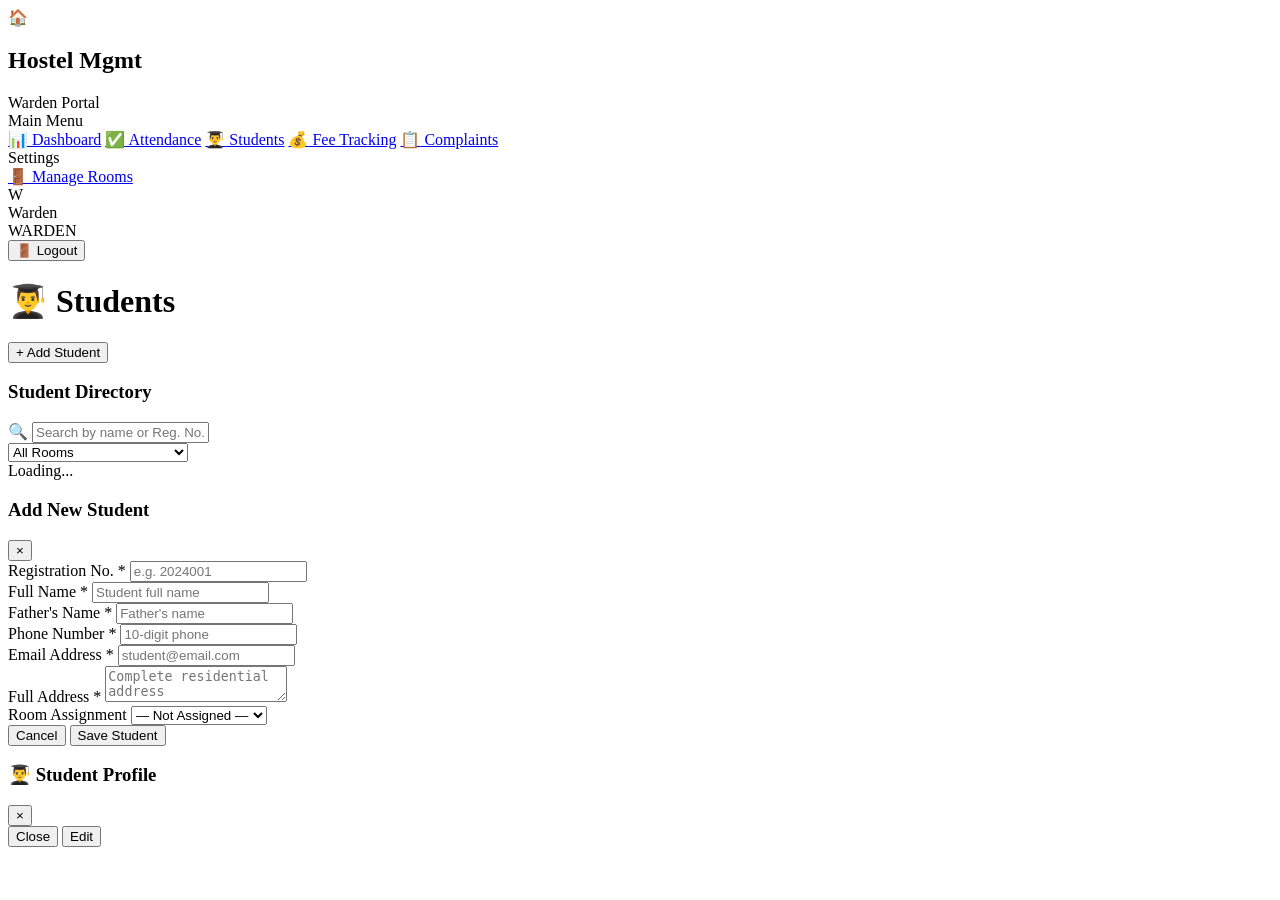
==== backend/src/main/resources/static/students.html @ d0fc54f1 "Implement complete Hostel Management System - Spring Boot + HTML/CSS/JS + MySQL Co-authored-by: Prad" ====
<!DOCTYPE html>
<html lang="en">
<head>
    <meta charset="UTF-8">
    <meta name="viewport" content="width=device-width, initial-scale=1.0">
    <title>Students – Hostel Management</title>
    <link rel="stylesheet" href="/css/style.css">
</head>
<body>
<div class="app-layout">
    <aside class="sidebar">
        <div class="sidebar-header">
            <span class="logo-icon">🏠</span>
            <div class="logo-text"><h2>Hostel Mgmt</h2><span>Warden Portal</span></div>
        </div>
        <nav class="sidebar-nav">
            <div class="nav-section-title">Main Menu</div>
            <a href="/dashboard.html" class="nav-link" data-page="dashboard"><span class="nav-icon">📊</span> Dashboard</a>
            <a href="/attendance.html" class="nav-link" data-page="attendance"><span class="nav-icon">✅</span> Attendance</a>
            <a href="/students.html" class="nav-link" data-page="students"><span class="nav-icon">👨‍🎓</span> Students</a>
            <a href="/fees.html" class="nav-link" data-page="fees"><span class="nav-icon">💰</span> Fee Tracking</a>
            <a href="/complaints.html" class="nav-link" data-page="complaints"><span class="nav-icon">📋</span> Complaints</a>
            <div class="nav-section-title">Settings</div>
            <a href="/rooms.html" class="nav-link" data-page="rooms"><span class="nav-icon">🚪</span> Manage Rooms</a>
        </nav>
        <div class="sidebar-footer">
            <div class="user-info">
                <div class="user-avatar" id="sidebarUserInitial">W</div>
                <div class="user-details">
                    <div class="user-name" id="sidebarUserName">Warden</div>
                    <div class="user-role" id="sidebarUserRole">WARDEN</div>
                </div>
            </div>
            <button class="btn-logout" onclick="logout()">🚪 Logout</button>
        </div>
    </aside>

    <div class="main-content">
        <div class="topbar">
            <h1>👨‍🎓 Students</h1>
            <div class="topbar-actions">
                <button class="btn btn-primary" onclick="openAddModal()">+ Add Student</button>
            </div>
        </div>
        <div class="page-content">
            <div class="card">
                <div class="card-header">
                    <h3>Student Directory</h3>
                    <span id="studentCount" style="font-size:13px;color:var(--text-secondary)"></span>
                </div>
                <div class="card-body">
                    <div class="search-bar">
                        <div class="search-input-wrap" style="max-width:320px">
                            <span class="search-icon">🔍</span>
                            <input type="text" id="searchInput" class="form-control" placeholder="Search by name or Reg. No...">
                        </div>
                        <select id="filterRoom" class="form-control" style="width:180px">
                            <option value="">All Rooms</option>
                        </select>
                    </div>
                    <div class="table-container" id="studentsTable">
                        <div class="loading"><div class="spinner"></div><span>Loading...</span></div>
                    </div>
                </div>
            </div>
        </div>
    </div>
</div>

<!-- Add/Edit Student Modal -->
<div class="modal-overlay" id="studentModal">
    <div class="modal">
        <div class="modal-header">
            <h3 id="modalTitle">Add New Student</h3>
            <button class="modal-close" onclick="Modal.close('studentModal')">×</button>
        </div>
        <div class="modal-body">
            <div class="form-row">
                <div class="form-group">
                    <label>Registration No. *</label>
                    <input type="text" id="fRegNo" class="form-control" placeholder="e.g. 2024001">
                </div>
                <div class="form-group">
                    <label>Full Name *</label>
                    <input type="text" id="fName" class="form-control" placeholder="Student full name">
                </div>
            </div>
            <div class="form-row">
                <div class="form-group">
                    <label>Father's Name *</label>
                    <input type="text" id="fFatherName" class="form-control" placeholder="Father's name">
                </div>
                <div class="form-group">
                    <label>Phone Number *</label>
                    <input type="tel" id="fPhone" class="form-control" placeholder="10-digit phone">
                </div>
            </div>
            <div class="form-group">
                <label>Email Address *</label>
                <input type="email" id="fEmail" class="form-control" placeholder="student@email.com">
            </div>
            <div class="form-group">
                <label>Full Address *</label>
                <textarea id="fAddress" class="form-control" rows="2" placeholder="Complete residential address"></textarea>
            </div>
            <div class="form-group">
                <label>Room Assignment</label>
                <select id="fRoom" class="form-control">
                    <option value="">— Not Assigned —</option>
                </select>
            </div>
            <div class="alert alert-danger" id="modalError" style="display:none"></div>
        </div>
        <div class="modal-footer">
            <button class="btn btn-outline" onclick="Modal.close('studentModal')">Cancel</button>
            <button class="btn btn-primary" id="modalSaveBtn" onclick="saveStudent()">Save Student</button>
        </div>
    </div>
</div>

<!-- View Student Modal -->
<div class="modal-overlay" id="viewModal">
    <div class="modal">
        <div class="modal-header">
            <h3>👨‍🎓 Student Profile</h3>
            <button class="modal-close" onclick="Modal.close('viewModal')">×</button>
        </div>
        <div class="modal-body" id="viewModalContent"></div>
        <div class="modal-footer">
            <button class="btn btn-outline" onclick="Modal.close('viewModal')">Close</button>
            <button class="btn btn-primary" id="viewEditBtn">Edit</button>
        </div>
    </div>
</div>

<script src="/js/app.js"></script>
<script>
Auth.requireAuth();
initSidebar('students');

let allStudents = [];
let allRooms = [];
let editingId = null;

function escHtml(s) { if(!s)return''; return s.replace(/&/g,'&amp;').replace(/</g,'&lt;').replace(/>/g,'&gt;').replace(/"/g,'&quot;'); }

async function loadData() {
    try {
        [allStudents, allRooms] = await Promise.all([API.get('/students'), API.get('/rooms')]);
        populateRoomFilter();
        renderTable(allStudents);
        document.getElementById('studentCount').textContent = `${allStudents.length} students`;
    } catch (err) { Toast.error(err.message); }
}

function populateRoomFilter() {
    const sel = document.getElementById('filterRoom');
    const fRoom = document.getElementById('fRoom');
    allRooms.forEach(r => {
        const opt = `<option value="${r.id}">Room ${escHtml(r.roomNumber)} (Floor ${r.floor}) — ${r.currentOccupancy}/${r.capacity}</option>`;
        sel.insertAdjacentHTML('beforeend', opt);
        fRoom.insertAdjacentHTML('beforeend', opt);
    });
}

function renderTable(students) {
    const container = document.getElementById('studentsTable');
    if (students.length === 0) {
        container.innerHTML = '<div class="empty-state"><div class="empty-icon">👨‍🎓</div><p>No students found</p></div>';
        return;
    }
    container.innerHTML = `
    <table>
        <thead>
            <tr>
                <th>Reg. No.</th>
                <th>Name</th>
                <th>Father's Name</th>
                <th>Phone</th>
                <th>Room</th>
                <th>Actions</th>
            </tr>
        </thead>
        <tbody>
            ${students.map(s => `
            <tr>
                <td><strong>${escHtml(s.registrationNo)}</strong></td>
                <td>${escHtml(s.name)}</td>
                <td>${escHtml(s.fatherName)}</td>
                <td>${escHtml(s.phone)}</td>
                <td>${s.roomNumber ? `<span class="badge badge-info">Room ${escHtml(s.roomNumber)}</span>` : '<span class="badge badge-secondary">Unassigned</span>'}</td>
                <td>
                    <button class="btn btn-sm btn-info" onclick="viewStudent(${s.id})">👁 View</button>
                    <button class="btn btn-sm btn-primary" onclick="editStudent(${s.id})">✏ Edit</button>
                    <button class="btn btn-sm btn-danger" onclick="deleteStudent(${s.id}, '${escHtml(s.name)}')">🗑</button>
                </td>
            </tr>`).join('')}
        </tbody>
    </table>`;
}

// Search & filter
const searchInput = document.getElementById('searchInput');
const filterRoom = document.getElementById('filterRoom');

function applyFilters() {
    const q = searchInput.value.toLowerCase();
    const roomId = filterRoom.value;
    let filtered = allStudents;
    if (q) {
        filtered = filtered.filter(s =>
            s.name.toLowerCase().includes(q) ||
            s.registrationNo.toLowerCase().includes(q) ||
            s.phone.includes(q)
        );
    }
    if (roomId) {
        filtered = filtered.filter(s => String(s.roomId) === roomId);
    }
    renderTable(filtered);
}

searchInput.addEventListener('input', debounce(applyFilters, 300));
filterRoom.addEventListener('change', applyFilters);

function openAddModal() {
    editingId = null;
    document.getElementById('modalTitle').textContent = 'Add New Student';
    document.getElementById('fRegNo').value = '';
    document.getElementById('fName').value = '';
    document.getElementById('fFatherName').value = '';
    document.getElementById('fPhone').value = '';
    document.getElementById('fEmail').value = '';
    document.getElementById('fAddress').value = '';
    document.getElementById('fRoom').value = '';
    document.getElementById('modalError').style.display = 'none';
    Modal.open('studentModal');
}

function editStudent(id) {
    const s = allStudents.find(x => x.id === id);
    if (!s) return;
    editingId = id;
    document.getElementById('modalTitle').textContent = 'Edit Student';
    document.getElementById('fRegNo').value = s.registrationNo;
    document.getElementById('fName').value = s.name;
    document.getElementById('fFatherName').value = s.fatherName;
    document.getElementById('fPhone').value = s.phone;
    document.getElementById('fEmail').value = s.email;
    document.getElementById('fAddress').value = s.address;
    document.getElementById('fRoom').value = s.roomId || '';
    document.getElementById('modalError').style.display = 'none';
    Modal.open('studentModal');
}

function viewStudent(id) {
    const s = allStudents.find(x => x.id === id);
    if (!s) return;
    document.getElementById('viewModalContent').innerHTML = `
        <div style="display:grid;grid-template-columns:1fr 1fr;gap:12px">
            <div><div style="font-size:11px;font-weight:700;text-transform:uppercase;color:var(--text-secondary)">Registration No.</div><div style="font-size:16px;font-weight:700;color:var(--primary)">${escHtml(s.registrationNo)}</div></div>
            <div><div style="font-size:11px;font-weight:700;text-transform:uppercase;color:var(--text-secondary)">Room</div><div>${s.roomNumber ? `Room ${escHtml(s.roomNumber)}` : 'Not Assigned'}</div></div>
            <div><div style="font-size:11px;font-weight:700;text-transform:uppercase;color:var(--text-secondary)">Full Name</div><div>${escHtml(s.name)}</div></div>
            <div><div style="font-size:11px;font-weight:700;text-transform:uppercase;color:var(--text-secondary)">Father's Name</div><div>${escHtml(s.fatherName)}</div></div>
            <div><div style="font-size:11px;font-weight:700;text-transform:uppercase;color:var(--text-secondary)">Phone</div><div>${escHtml(s.phone)}</div></div>
            <div><div style="font-size:11px;font-weight:700;text-transform:uppercase;color:var(--text-secondary)">Email</div><div>${escHtml(s.email)}</div></div>
        </div>
        <div style="margin-top:12px"><div style="font-size:11px;font-weight:700;text-transform:uppercase;color:var(--text-secondary)">Address</div><div>${escHtml(s.address)}</div></div>
    `;
    document.getElementById('viewEditBtn').onclick = () => { Modal.close('viewModal'); editStudent(id); };
    Modal.open('viewModal');
}

async function saveStudent() {
    const errEl = document.getElementById('modalError');
    errEl.style.display = 'none';
    const body = {
        registrationNo: document.getElementById('fRegNo').value.trim(),
        name: document.getElementById('fName').value.trim(),
        fatherName: document.getElementById('fFatherName').value.trim(),
        phone: document.getElementById('fPhone').value.trim(),
        email: document.getElementById('fEmail').value.trim(),
        address: document.getElementById('fAddress').value.trim(),
        roomId: document.getElementById('fRoom').value || null
    };
    if (!body.registrationNo || !body.name || !body.fatherName || !body.phone || !body.email || !body.address) {
        errEl.textContent = 'Please fill in all required fields.';
        errEl.style.display = 'flex';
        return;
    }
    const btn = document.getElementById('modalSaveBtn');
    btn.disabled = true;
    try {
        if (editingId) {
            await API.put(`/students/${editingId}`, body);
            Toast.success('Student updated successfully');
        } else {
            await API.post('/students', body);
            Toast.success('Student added successfully');
        }
        Modal.close('studentModal');
        await loadData();
    } catch (err) {
        errEl.textContent = err.message;
        errEl.style.display = 'flex';
    } finally { btn.disabled = false; }
}

async function deleteStudent(id, name) {
    if (!confirm(`Delete student "${name}"? This action cannot be undone.`)) return;
    try {
        await API.delete(`/students/${id}`);
        Toast.success('Student removed');
        await loadData();
    } catch (err) { Toast.error(err.message); }
}

loadData();
</script>
</body>
</html>
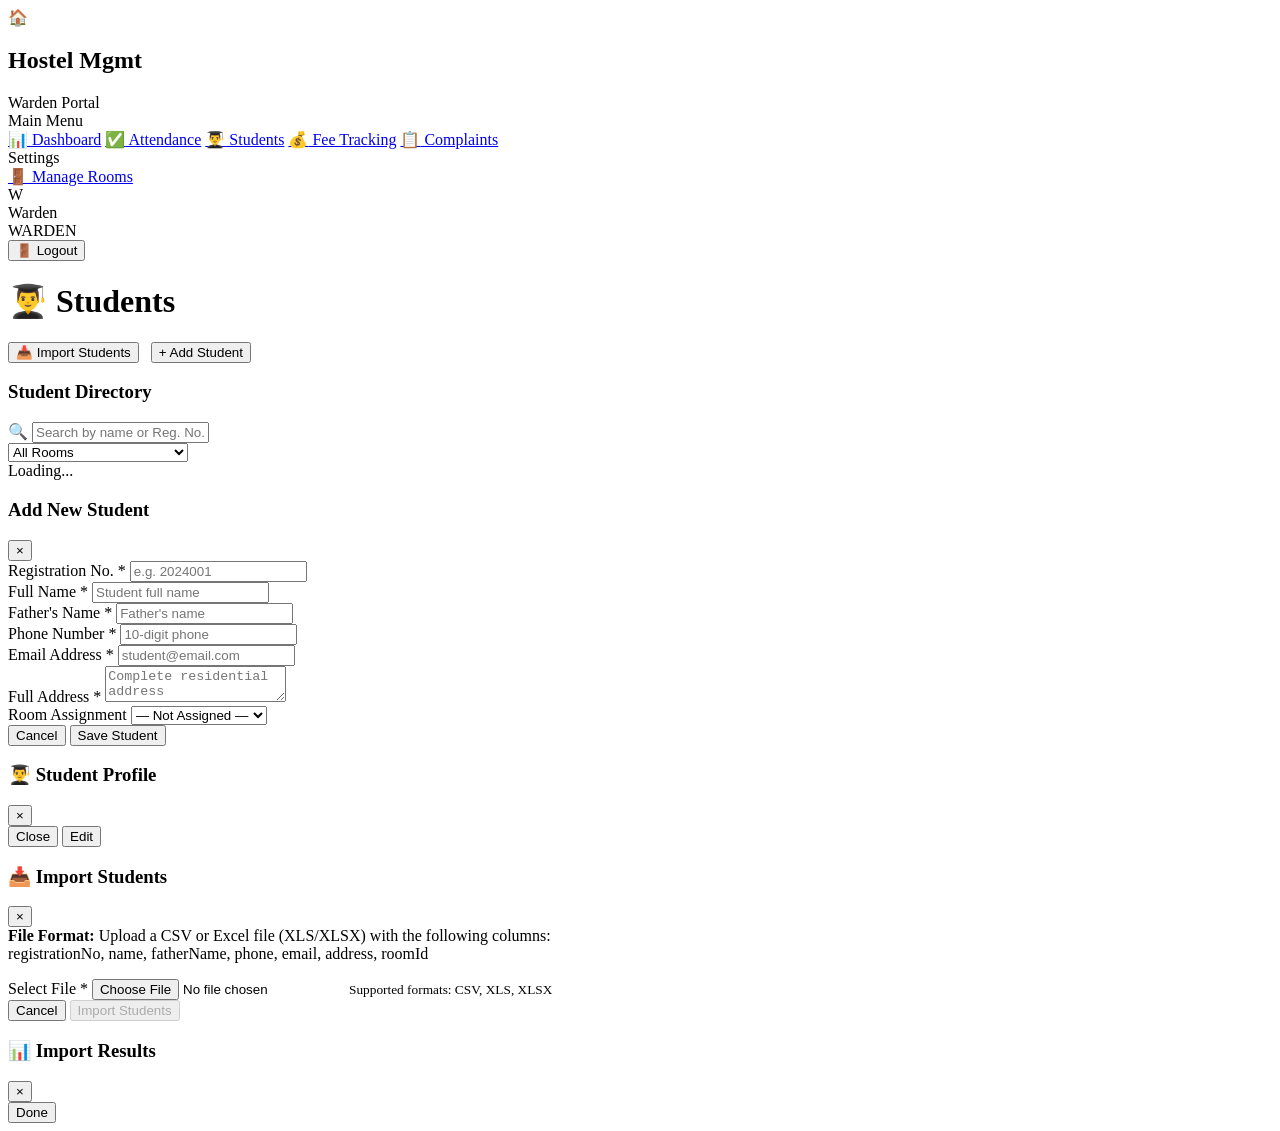
==== commit ad47060b: "Add dependencies and core backend implementation for bulk student import Agent-Logs-Url: https://git" ====
--- a/backend/src/main/resources/static/students.html
+++ b/backend/src/main/resources/static/students.html
@@ -39,6 +39,7 @@
         <div class="topbar">
             <h1>👨‍🎓 Students</h1>
             <div class="topbar-actions">
+                <button class="btn btn-primary" onclick="openImportModal()" style="margin-right:8px">📥 Import Students</button>
                 <button class="btn btn-primary" onclick="openAddModal()">+ Add Student</button>
             </div>
         </div>
@@ -129,6 +130,55 @@
         <div class="modal-footer">
             <button class="btn btn-outline" onclick="Modal.close('viewModal')">Close</button>
             <button class="btn btn-primary" id="viewEditBtn">Edit</button>
+        </div>
+    </div>
+</div>
+
+<!-- Import Students Modal -->
+<div class="modal-overlay" id="importModal">
+    <div class="modal" style="max-width:600px">
+        <div class="modal-header">
+            <h3>📥 Import Students</h3>
+            <button class="modal-close" onclick="Modal.close('importModal')">×</button>
+        </div>
+        <div class="modal-body">
+            <div class="alert alert-info" style="margin-bottom:16px">
+                <strong>File Format:</strong> Upload a CSV or Excel file (XLS/XLSX) with the following columns:<br>
+                registrationNo, name, fatherName, phone, email, address, roomId
+            </div>
+            <div class="form-group">
+                <label>Select File *</label>
+                <input type="file" id="importFile" class="form-control" accept=".csv,.xls,.xlsx" placeholder="Choose CSV or Excel file">
+                <small style="color:var(--text-secondary)">Supported formats: CSV, XLS, XLSX</small>
+            </div>
+            <div id="importPreview" style="display:none;margin-top:16px;border:1px solid var(--border-color);border-radius:4px;padding:12px;background-color:var(--bg-secondary)">
+                <div style="font-weight:700;margin-bottom:8px">Preview (first 5 rows):</div>
+                <div id="previewTable" style="overflow-x:auto"></div>
+                <div style="margin-top:8px;font-size:13px;color:var(--text-secondary)">
+                    Total records: <span id="previewCount">0</span>
+                </div>
+            </div>
+            <div class="alert alert-danger" id="importError" style="display:none;margin-top:12px"></div>
+        </div>
+        <div class="modal-footer">
+            <button class="btn btn-outline" onclick="Modal.close('importModal')">Cancel</button>
+            <button class="btn btn-primary" id="importBtn" onclick="performImport()" disabled>Import Students</button>
+        </div>
+    </div>
+</div>
+
+<!-- Import Results Modal -->
+<div class="modal-overlay" id="importResultModal">
+    <div class="modal" style="max-width:700px;max-height:80vh;overflow-y:auto">
+        <div class="modal-header">
+            <h3>📊 Import Results</h3>
+            <button class="modal-close" onclick="Modal.close('importResultModal')">×</button>
+        </div>
+        <div class="modal-body">
+            <div id="importResultContent"></div>
+        </div>
+        <div class="modal-footer">
+            <button class="btn btn-outline" onclick="Modal.close('importResultModal'); Modal.close('importModal'); loadData();">Done</button>
         </div>
     </div>
 </div>
@@ -315,6 +365,243 @@
     } catch (err) { Toast.error(err.message); }
 }
 
+// Import students functionality
+let importedFileData = null;
+
+function openImportModal() {
+    Modal.open('importModal');
+    document.getElementById('importFile').value = '';
+    document.getElementById('importPreview').style.display = 'none';
+    document.getElementById('importError').style.display = 'none';
+    document.getElementById('importBtn').disabled = true;
+    importedFileData = null;
+}
+
+document.getElementById('importFile').addEventListener('change', async function(e) {
+    const file = e.target.files[0];
+    const errEl = document.getElementById('importError');
+    const previewEl = document.getElementById('importPreview');
+    const importBtn = document.getElementById('importBtn');
+    
+    errEl.style.display = 'none';
+    previewEl.style.display = 'none';
+    importBtn.disabled = true;
+    importedFileData = null;
+    
+    if (!file) return;
+    
+    // Validate file type
+    const filename = file.name.toLowerCase();
+    if (!filename.endsWith('.csv') && !filename.endsWith('.xls') && !filename.endsWith('.xlsx')) {
+        errEl.textContent = 'Invalid file type. Please upload a CSV or Excel file (XLS/XLSX)';
+        errEl.style.display = 'flex';
+        return;
+    }
+    
+    // Read file for preview
+    const reader = new FileReader();
+    reader.onload = function(event) {
+        try {
+            const content = event.target.result;
+            let lines = content.split('\n');
+            
+            // Parse CSV
+            let rows = [];
+            let headers = [];
+            
+            if (filename.endsWith('.csv')) {
+                const parser = new CSVParser(content);
+                rows = parser.getRows();
+                headers = parser.getHeaders();
+            } else {
+                // For Excel, we'll show a message since we can't parse it in browser
+                errEl.textContent = 'Excel file will be processed on the server. Click Import to continue.';
+                errEl.style.display = 'flex';
+                importedFileData = { file: file, isExcel: true };
+                importBtn.disabled = false;
+                return;
+            }
+            
+            if (rows.length === 0) {
+                errEl.textContent = 'File is empty or invalid format';
+                errEl.style.display = 'flex';
+                return;
+            }
+            
+            // Show preview
+            let previewHTML = '<table style="width:100%;border-collapse:collapse;font-size:12px">';
+            previewHTML += '<thead><tr>';
+            
+            headers.forEach(h => {
+                previewHTML += `<th style="padding:6px;border:1px solid var(--border-color);text-align:left;background-color:var(--bg-tertiary);font-weight:700">${escHtml(h)}</th>`;
+            });
+            previewHTML += '</tr></thead><tbody>';
+            
+            // Show first 5 rows
+            for (let i = 0; i < Math.min(5, rows.length); i++) {
+                previewHTML += '<tr>';
+                headers.forEach(h => {
+                    const value = rows[i][h] || '';
+                    previewHTML += `<td style="padding:6px;border:1px solid var(--border-color)">${escHtml(value)}</td>`;
+                });
+                previewHTML += '</tr>';
+            }
+            previewHTML += '</tbody></table>';
+            
+            document.getElementById('previewTable').innerHTML = previewHTML;
+            document.getElementById('previewCount').textContent = rows.length;
+            previewEl.style.display = 'block';
+            
+            importedFileData = { file: file, rows: rows, headers: headers };
+            importBtn.disabled = false;
+            
+        } catch (err) {
+            errEl.textContent = 'Error reading file: ' + err.message;
+            errEl.style.display = 'flex';
+        }
+    };
+    
+    reader.readAsText(file);
+});
+
+// Simple CSV Parser
+class CSVParser {
+    constructor(content) {
+        this.lines = content.trim().split('\n');
+        this.headers = this.parseHeaders();
+    }
+    
+    parseHeaders() {
+        if (this.lines.length === 0) return [];
+        return this.parseCSVLine(this.lines[0]);
+    }
+    
+    getHeaders() {
+        return this.headers;
+    }
+    
+    getRows() {
+        const rows = [];
+        for (let i = 1; i < this.lines.length; i++) {
+            if (this.lines[i].trim() === '') continue;
+            const values = this.parseCSVLine(this.lines[i]);
+            const row = {};
+            this.headers.forEach((h, idx) => {
+                row[h] = values[idx] || '';
+            });
+            rows.push(row);
+        }
+        return rows;
+    }
+    
+    parseCSVLine(line) {
+        const result = [];
+        let current = '';
+        let inQuotes = false;
+        
+        for (let i = 0; i < line.length; i++) {
+            const char = line[i];
+            const nextChar = line[i + 1];
+            
+            if (char === '"') {
+                if (inQuotes && nextChar === '"') {
+                    current += '"';
+                    i++;
+                } else {
+                    inQuotes = !inQuotes;
+                }
+            } else if (char === ',' && !inQuotes) {
+                result.push(current.trim());
+                current = '';
+            } else {
+                current += char;
+            }
+        }
+        result.push(current.trim());
+        return result;
+    }
+}
+
+async function performImport() {
+    if (!importedFileData) {
+        Toast.error('No file selected');
+        return;
+    }
+    
+    const importBtn = document.getElementById('importBtn');
+    importBtn.disabled = true;
+    
+    try {
+        const formData = new FormData();
+        formData.append('file', importedFileData.file);
+        
+        const response = await fetch('/api/students/import', {
+            method: 'POST',
+            headers: {
+                'Authorization': 'Bearer ' + Auth.getToken()
+            },
+            body: formData
+        });
+        
+        if (!response.ok) {
+            const error = await response.text();
+            throw new Error(error || 'Import failed');
+        }
+        
+        const result = await response.json();
+        showImportResults(result);
+        
+    } catch (err) {
+        Toast.error(err.message);
+    } finally {
+        importBtn.disabled = false;
+    }
+}
+
+function showImportResults(result) {
+    const content = document.getElementById('importResultContent');
+    
+    let html = '';
+    
+    // Summary
+    html += '<div style="display:grid;grid-template-columns:1fr 1fr;gap:12px;margin-bottom:16px">';
+    html += `<div style="padding:12px;background-color:var(--success-light);border-radius:4px;border-left:4px solid var(--success)">
+        <div style="font-size:11px;text-transform:uppercase;color:var(--success);font-weight:700">Success</div>
+        <div style="font-size:24px;font-weight:700">${result.successCount}</div>
+    </div>`;
+    
+    const totalFailed = result.errors ? result.errors.length : 0;
+    const bgColor = totalFailed > 0 ? 'var(--danger-light)' : 'transparent';
+    const color = totalFailed > 0 ? 'var(--danger)' : 'var(--text-secondary)';
+    
+    html += `<div style="padding:12px;background-color:${bgColor};border-radius:4px;${totalFailed > 0 ? 'border-left:4px solid var(--danger)' : ''}">
+        <div style="font-size:11px;text-transform:uppercase;color:${color};font-weight:700">Failed</div>
+        <div style="font-size:24px;font-weight:700">${totalFailed}</div>
+    </div>`;
+    html += '</div>';
+    
+    html += `<p style="color:var(--text-secondary);margin-bottom:16px">${result.message}</p>`;
+    
+    // Errors if any
+    if (result.errors && result.errors.length > 0) {
+        html += '<div style="margin-top:16px"><h4 style="margin-bottom:8px">Errors:</h4>';
+        html += '<div style="max-height:300px;overflow-y:auto;border:1px solid var(--border-color);border-radius:4px">';
+        
+        result.errors.forEach(err => {
+            html += `<div style="padding:8px;border-bottom:1px solid var(--border-color);font-size:12px">
+                <strong>Row ${err.rowNumber}</strong> (Reg: ${escHtml(err.registrationNo)})<br>
+                <span style="color:var(--danger)">${escHtml(err.errorMessage)}</span>
+            </div>`;
+        });
+        
+        html += '</div></div>';
+    }
+    
+    content.innerHTML = html;
+    Modal.close('importModal');
+    Modal.open('importResultModal');
+}
+
 loadData();
 </script>
 </body>
